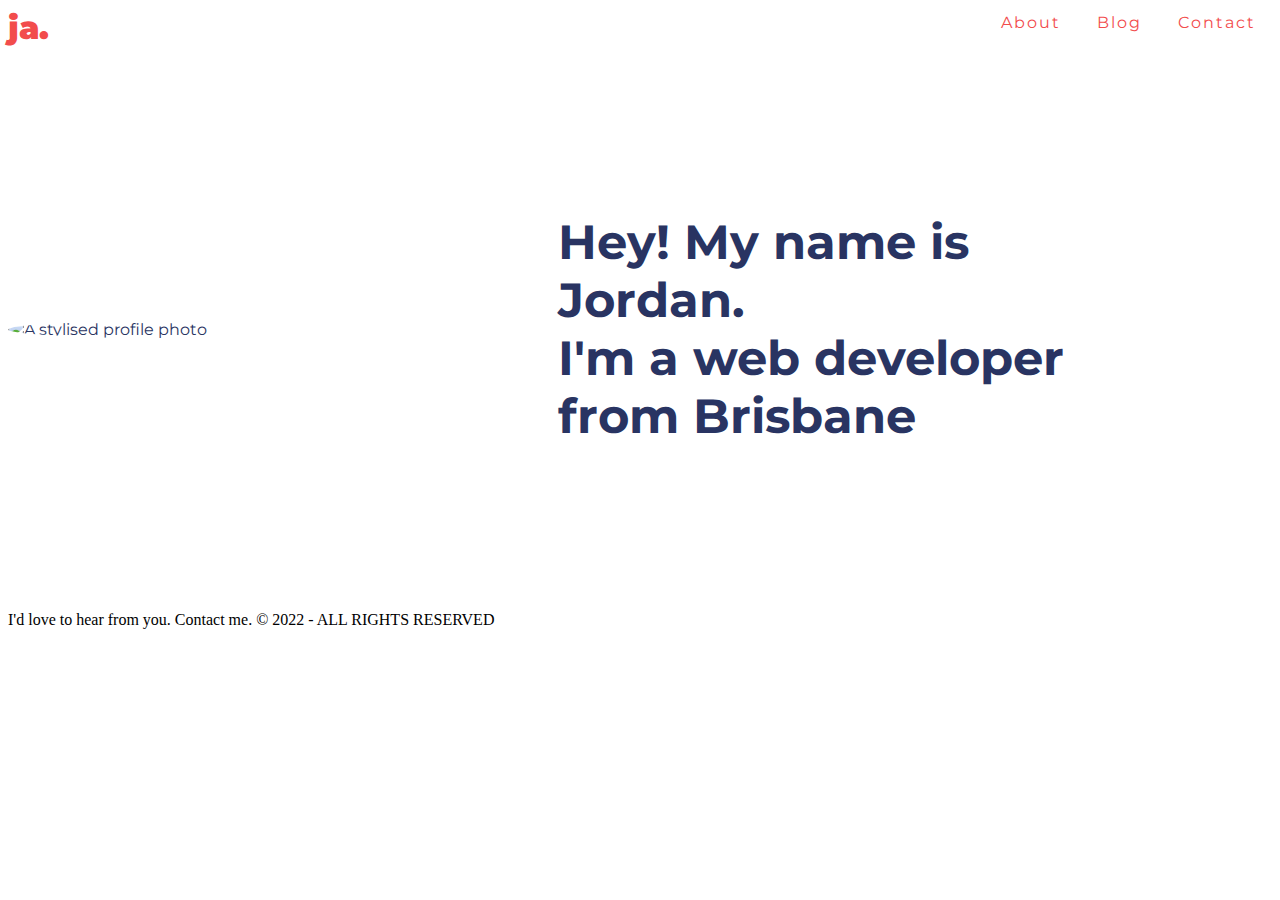
==== index.html @ ab14145e "changes to website" ====
<!DOCTYPE html>
<html>
    <head>
        <meta name="viewport" content="width=device-width, initial-scale=1">
        <meta charset="utf-8">
        <meta http-equiv="X-UA-Compatible" content="IE=edge">
        <title>Portfolio Site</title>
        <meta name="description" content="">
        <link rel="stylesheet" href="./styles.css">


        <!-- Google Font Links -->
        <link rel="preconnect" href="https://fonts.googleapis.com">
<link rel="preconnect" href="https://fonts.gstatic.com" crossorigin>
<link href="https://fonts.googleapis.com/css2?family=Montserrat:ital,wght@0,400;0,900;1,900&display=swap" rel="stylesheet">

<!-- Font Awesome CDN -->
       <link rel="stylesheet" href="https://cdnjs.cloudflare.com/ajax/libs/font-awesome/6.1.1/css/all.min.css" integrity="sha512-KfkfwYDsLkIlwQp6LFnl8zNdLGxu9YAA1QvwINks4PhcElQSvqcyVLLD9aMhXd13uQjoXtEKNosOWaZqXgel0g==" crossorigin="anonymous" referrerpolicy="no-referrer" />

    
    </head>
    <body>
<!-- Turning the H1 into a 'logo' by making it clickable to the home page. Also creating the navbar -->
        <header>
            <h1><a href="#">ja.</a></h1>
      <nav class="topnav">
            <a href="#About">About</a>
            <a href="#Blog">Blog</a>
            <a href="Contact">Contact</a>
          </nav>
          </header>


          <section class="intro">
            <img id="profilepic" src="images/Profilepic.png" alt="A stylised profile photo">
            <h2>Hey! My name is Jordan.<br>I'm a web developer from Brisbane</h2>
             </section>

          

                        </div>
                    </div>

             </section>

               
                
            
            
             
          
    </body>

    <footer>
I'd love to hear from you. Contact me.
        © 2022 - ALL RIGHTS RESERVED 
        <i class="fa-brands fa-linkedin"></i>
        <i class="fa-brands fa-github"></i>
        <i class="fa-brands fa-instagram"></i>
    </footer>
</html>
---- styles.css ----
/* Home page styling - about me section */
}
.aboutme h2 {
    font-size: 2rem;
}


.topnav {

    float: right;
    padding-top: 5px;

}

.topnav a {
    text-decoration: none;
    color: #F24C4C;
    font-family: 'Montserrat', sans-serif;
    letter-spacing: 2px;
    padding: 1rem;
}

h1 {
    font-family: 'Montserrat', sans-serif;
    font-weight: 900;
    display: inline; 
}

h1 a {
    text-decoration: none;
    color: #F24C4C;
    
}
h1 a:visited {
    text-decoration: none;
    color: #F24C4C
}


#profilepic {
    width: 50%;
    border-radius: 50%;
}

.intro {
    font-family: 'Montserrat', sans-serif;
    display: flex;
    align-items: center;
    justify-content: center;
    color: #293462

}



.intro h2 {
   
    display: flex;
    padding: 10%;}
  


    .aboutme h2 {
        font-family: 'Montserrat', sans-serif;
        font-weight: 900;
        color: #F24C4C
    
    }

/* Styling for laptop size screen */
    @media only screen and (min-width: 800px) {

        .intro h2 {
            font-size: 3em;
        
        }

       
      
  
        
    }
   

  
  /* Blog page styling */

  * {
    box-sizing: border-box;
}

a {
    text-decoration: none;
}

#blog {
    display: flex;
    justify-content: center;
    align-items: center;
    flex-direction: column;
    padding: 40px;
    border-bottom: 1px solid rgba(0,0,0,0.05);
}

.blogtitle {
    display: flex;
    justify-content: center;
    align-items: center;
    flex-direction: column;
    font-family: 'Montserrat', sans-serif;
}

.blogtitle span {
    color: #EC9B3B;
    font-family: 'Montserrat', sans-serif;

}

.blogtitle h3 {
    font-size: 2.4rem;
    color: #F24C4C;
    font-weight: 900;
    font-family: 'Montserrat', sans-serif;
}

.blogcontainer {
    display: flex;
    justify-content: center;
    align-items: center;
    margin: 20px 0px;
    flex-wrap: wrap;
}

.blogbox {
    width: 350px;
    background-color:white;
    border: 1px solid #ececec;
    margin: 20px;
}

.blogimage {
    width: 100%;
    height: auto;
}

.blogimage img {
    width: 100%;
    height: 100%;
    object-fit: cover;
    object-position: center;
}

.blogtext {
    padding: 30px;
    display: flex;
    flex-direction: column;
   
}

.blogtext span {
    color:  #F24C4C;
    font-size: 0.9rem;
    font-family: 'Montserrat', sans-serif;
}

.blogtext .blogtitle {
    font-size: 1.3rem;
    font-weight: 400;
    color: #EC9B3B;
    align-items:flex-start;
    
}
.blogtext .blogtitle:hover {
    color:#F24C4C;
    transition: all ease 0.3s;
    font-family: 'Montserrat', sans-serif;
}

.blogtext p {
    color: #9B9B9B;
    font-size: 0.9rem;
    display: -webkit-box;
    webkit-line-clamp: 3;
    -webkit-box-orient: vertical;
    overflow: hidden;
    text-overflow: ellipsis;
    margin: 20px 0px;
    font-family: 'Montserrat', sans-serif;
}

.blogtext a {
    color:#0f0f0f;
    font-family: 'Montserrat', sans-serif;
}

.blogtext a:hover {
    color: #F24C4C;
    transition: all ease 0.3s;
}

/* About Me Page Styling */

.aboutmetext {

 padding: 0 2em 0 2em;
 line-height: 2em;
 font-family: 'Montserrat', sans-serif
 
}

.aboutmeheading {
    color: #293462;
    padding-left: 1.3em;
    font-family: 'Montserrat', sans-serif;
}

.About {
    padding-top: 7%;
  
}



    .row {
        display: flex;
        flex-wrap: wrap;
        padding: 0 4px;
    }
    .column {
        flex: 100%
        max-width: 100%;
        padding: 0 4px;
    }
    .column img {
        margin-top: 8px;
        vertical-align: middle;
        width: 100%;
    }
    .textbox {
        height: 200px;
        font-family: 'Montserrat', sans-serif;
        font-weight: 800;
        color: #EC9B3B;
        text-align: end;
        padding-top: 2em;
        line-height: 1.2em;
        padding-right: 4px;
    }
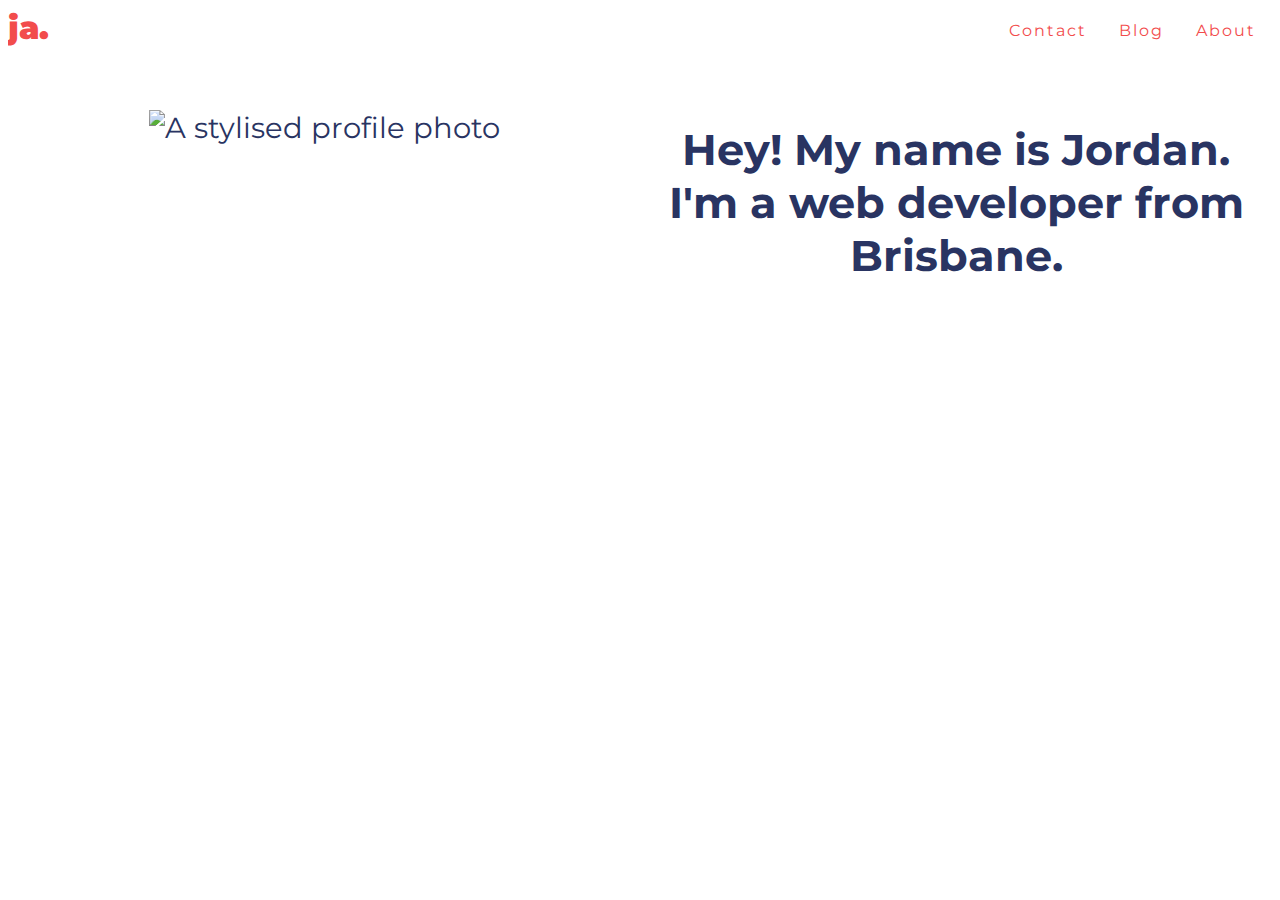
==== commit a78ec19a: "Final version" ====
--- a/index.html
+++ b/index.html
@@ -19,43 +19,29 @@
 
     
     </head>
-    <body>
-<!-- Turning the H1 into a 'logo' by making it clickable to the home page. Also creating the navbar -->
+    <body class="homepagebody">
+<!-- <!-- Turning the H1 into a 'logo' by making it clickable to the home page. -->
         <header>
-            <h1><a href="#">ja.</a></h1>
+            <h1><a href="index.html">ja.</a></h1>
+            <!-- Creating Navbar -->
       <nav class="topnav">
-            <a href="#About">About</a>
-            <a href="#Blog">Blog</a>
-            <a href="Contact">Contact</a>
+            <a href="portfolio.html">About</a>
+            <a href="blog.html">Blog</a>
+            <a href="contact.html">Contact</a>
           </nav>
           </header>
-
-
-          <section class="intro">
-            <img id="profilepic" src="images/Profilepic.png" alt="A stylised profile photo">
-            <h2>Hey! My name is Jordan.<br>I'm a web developer from Brisbane</h2>
-             </section>
-
-          
-
-                        </div>
-                    </div>
-
-             </section>
-
-               
-                
+<section id="homeintro">
+          <div class="homepage">
+              <div class="homepagetext">
+             <img src="images/Profilepic.png" alt="A stylised profile photo"></div>
+           <div class="homepagetext"><h2>Hey! My name is Jordan.<br>I'm a web developer from Brisbane.</h2></div>
+        </div>
+    </section>
             
-            
+             
              
           
     </body>
 
-    <footer>
-I'd love to hear from you. Contact me.
-        © 2022 - ALL RIGHTS RESERVED 
-        <i class="fa-brands fa-linkedin"></i>
-        <i class="fa-brands fa-github"></i>
-        <i class="fa-brands fa-instagram"></i>
-    </footer>
+
 </html>--- a/styles.css
+++ b/styles.css
@@ -1,14 +1,42 @@
-/* Home page styling - about me section */
-}
+
+/* Homepage styling */
+
+.homepagetext {
+    font-family: 'Montserrat', sans-serif;
+display: flex;
+align-items: center;
+justify-content: center;
+color: #293462;
+flex: 100%;
+max-width: 100%;
+padding: 0 15%;
+text-align: center;
+
+
+}
+
+.homepage {
+    display: flex;
+    flex-wrap: wrap;
+   
+}
+
 .aboutme h2 {
     font-size: 2rem;
 }
 
-
+#profilepic {
+    display: inline-block;
+width: 50%;
+float: right;}
+
+
+/* Component: Navbar Styling - removing hyperlink look, changing font colour/style to suit website theme, creating hover effect.*/
 .topnav {
 
     float: right;
-    padding-top: 5px;
+    padding-top: 3%;
+    padding-bottom: 5%;;
 
 }
 
@@ -18,8 +46,12 @@
     font-family: 'Montserrat', sans-serif;
     letter-spacing: 2px;
     padding: 1rem;
-}
-
+    float: right;
+    padding-top: 0;
+}
+.topnav a:hover {
+    color: #EC9B3B;
+}
 h1 {
     font-family: 'Montserrat', sans-serif;
     font-weight: 900;
@@ -37,27 +69,6 @@
 }
 
 
-#profilepic {
-    width: 50%;
-    border-radius: 50%;
-}
-
-.intro {
-    font-family: 'Montserrat', sans-serif;
-    display: flex;
-    align-items: center;
-    justify-content: center;
-    color: #293462
-
-}
-
-
-
-.intro h2 {
-   
-    display: flex;
-    padding: 10%;}
-  
 
 
     .aboutme h2 {
@@ -67,23 +78,8 @@
     
     }
 
-/* Styling for laptop size screen */
-    @media only screen and (min-width: 800px) {
-
-        .intro h2 {
-            font-size: 3em;
-        
-        }
-
-       
-      
-  
-        
-    }
-   
-
-  
-  /* Blog page styling */
+
+  /* Blog page styling - blog boxes contain one post each, an image, text, date and button */
 
   * {
     box-sizing: border-box;
@@ -212,14 +208,14 @@
     color: #293462;
     padding-left: 1.3em;
     font-family: 'Montserrat', sans-serif;
+   
 }
 
 .About {
-    padding-top: 7%;
+    padding-top: 1%;
+    
   
 }
-
-
 
     .row {
         display: flex;
@@ -229,7 +225,7 @@
     .column {
         flex: 100%
         max-width: 100%;
-        padding: 0 4px;
+        padding: 0 10px;
     }
     .column img {
         margin-top: 8px;
@@ -247,3 +243,131 @@
         padding-right: 4px;
     }
 
+
+    /* Contact Page Styling */
+.icons {
+    display: flex;
+    align-items: center;
+  justify-content: center;
+  flex-wrap: wrap;
+
+}
+
+.icons span {
+    padding: 3%;
+ padding-top: 2%;
+  
+}
+
+.contactme {
+    padding-top: 10;
+    text-align: center;
+   font-size: 1.5em;
+   font-family: 'Montserrat', sans-serif;
+   font-weight: 800;
+   color: #293462;
+  
+}
+
+.resumelink:hover {
+    background-color:#F24C4C;;
+}
+
+.resumelink {
+    text-decoration: none;
+    color: black;
+}
+* {
+    overflow: auto; 
+    }
+
+
+
+    /* Styling for laptop size screen */
+
+    @media only screen and (min-width: 800px) {
+
+        .homepagetext {
+            flex: 50%;
+            max-width: 50%;
+            padding: 0 4px;
+            font-size: 1.8em;
+        }
+        .homepagetext img {
+            height: 80%;
+            width: auto;
+        }
+    .topnav {
+        padding-bottom: 20px;
+    }
+    .contactme h3 {
+        padding-top: 10%;
+      }
+      .aboutmetext {
+          padding-right: 0;
+      }
+      .textbox {
+          padding-top: 6px;
+      }
+
+        .intro h2 {
+            font-size: 3em;
+            padding: 0;
+            padding-left: 7%; 
+        }
+        .topnav {
+
+            float: right;
+            padding-top: 0%;
+            padding-bottom: 2.5%;
+        
+        }
+        
+        .topnav a {
+            text-decoration: none;
+            color: #F24C4C;
+            font-family: 'Montserrat', sans-serif;
+            letter-spacing: 2px;
+            padding: 1rem;
+            padding-top: 0;
+        }
+        .column {
+            flex: 50%;
+            max-width: 50%;
+          }
+
+          
+          .Aboutme {
+              padding-top: 5%;
+            
+                
+          }
+          .textbox {
+              font-size: 1.2rem;
+            
+          }
+          .topnav {
+              padding-top: 1%;
+          }
+
+         
+          .About {
+              padding-top: 0px;
+          }
+
+          #profilepic {
+            display: block;
+            width: 100%;
+        }
+        .homepage {
+            display: flex;
+            flex-wrap: wrap;}
+         
+    
+        .homepagetext {
+            flex: 50%;
+            max-width: 50%;
+            padding: 0 4px;}
+        
+        }
+    